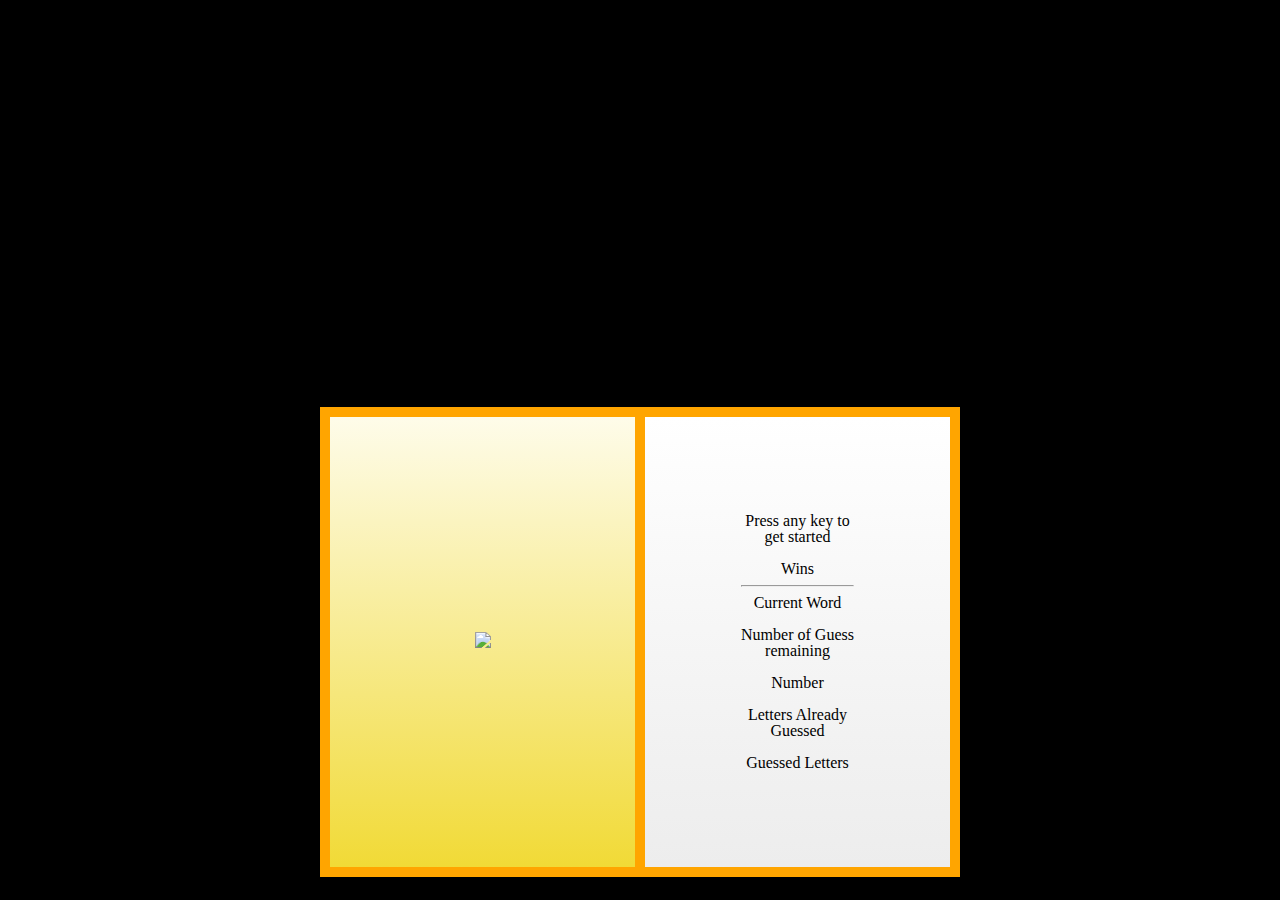
==== index.html @ 28a42831 "Initial Commit" ====
<!DOCTYPE html>
<html>
<head>
	<meta charset="utf-8" lang="en-US">
	<link rel="stylesheet" type="text/css" href="assets/css/reset.css">
	<link rel="stylesheet" type="text/css" href="assets/css/style.css">
	<script type="text/javascript" src="assets/javascript/game.js"></script>

	<title>New Wave Hangman</title>
</head>

<body>
	<header>
		<div>
  			<h1>New Wave Hangman</h1>
  			<br>
  			<h2>80's Style</h2>
		</div>
	</header>

	<section class="container">
  <div class="left-half">
    <article>
      <img src="assets/images/hangman_game.jpg" class="popupimages">
    </article>
  </div>
  <div class="right-half">
    <article>
      	<p>Press any key to get started</p>
  		<br>
      	<p>Wins</p>
      	<hr>
      	<p id="placeholders">Current Word</p>
      	<br>
      	<p></p>
      	<p>Number of Guess<br>remaining</p>
      	<br>
      	<p>Number</p>
      	<br>
      	<p>Letters Already<br>Guessed</p>
		<br>
		<p>Guessed Letters</p>
    </article>
  </div>
</section>

				





</body>
</html>
---- assets/css/style.css ----
@import url("http://fonts.googleapis.com/css?family=Fjalla+One");

body {
  background: black;
  text-align: center;
  padding-top: 5em;
 
  }

h1 {
  font: normal 6em/1.1 'Fjalla One', Arial, sans-serif;
  color: #7a2020;
  text-transform: uppercase;
  border: .125em solid #7a2020;
  display: inline-block;
  border-radius: .2em;
  padding: .15em .15em 0.075em;

  -webkit-mask-image: url(http://f.cl.ly/items/131E0X1b1i0X1s263R00/a.png);
  -webkit-transform: rotate(-5deg);

  -moz-mask-image: url(http://f.cl.ly/items/131E0X1b1i0X1s263R00/a.png);
  -moz-transform: rotate(-5deg);

  -o-mask-image: url(http://f.cl.ly/items/131E0X1b1i0X1s263R00/a.png);
  -o-transform: rotate(-5deg);

  mask-image: url(http://f.cl.ly/items/131E0X1b1i0X1s263R00/a.png);
  transform: rotate(-5deg);
}

h1:before, h1:after { content: "×"; margin: 0 .125em; }

h2 {
  font: normal 4em/1.1 'Fjalla One', Arial, sans-serif;
  color: #bc3798;
  text-transform: lowercase;
  border: .125em solid #bc3798;
  display: inline-block;
  border-radius: .2em;
  padding: .15em .15em 0.075em;

  -webkit-mask-image: url(http://f.cl.ly/items/131E0X1b1i0X1s263R00/a.png);
  -webkit-transform: rotate(10deg);

  -moz-mask-image: url(http://f.cl.ly/items/131E0X1b1i0X1s263R00/a.png);
  -moz-transform: rotate(10deg);

  -o-mask-image: url(http://f.cl.ly/items/131E0X1b1i0X1s263R00/a.png);
  -o-transform: rotate(10deg);

  mask-image: url(http://f.cl.ly/items/131E0X1b1i0X1s263R00/a.png);
  transform: rotate(10deg);
}

h2:before, h2:after { content: "!"; margin: 0 .125em; }


/* Pen-specific styles */

.container  html, body, section {
  height: 100%;
}

.container body {
  color: #fff;
  font-family: sans-serif;
  font-size: 1.25rem;
  line-height: 150%;
  text-align: center;
  text-shadow: 0 2px 2px #b6701e;
  
  }

.container div {
  display: flex;
  flex-direction: column;
  justify-content: center;
}

.container h1 {
  font-size: 1.75rem;
  margin: 0 0 0.75rem 0;
}

/* Pattern styles */
.container {
  display: flex;
  padding-top: 75px;
  width:50%;
  margin: 0 auto;


}

.left-half {
  /* Permalink - use to edit and share this gradient: http://colorzilla.com/gradient-editor/#fefcea+0,f1da36+100;Gold+3D */
  background: #fefcea; /* Old browsers */
  background: -moz-linear-gradient(top,  #fefcea 0%, #f1da36 100%); /* FF3.6-15 */
  background: -webkit-linear-gradient(top,  #fefcea 0%,#f1da36 100%); /* Chrome10-25,Safari5.1-6 */
  background: linear-gradient(to bottom,  #fefcea 0%,#f1da36 100%); /* W3C, IE10+, FF16+, Chrome26+, Opera12+, Safari7+ */
  filter: progid:DXImageTransform.Microsoft.gradient( startColorstr='#fefcea', endColorstr='#f1da36',GradientType=0 ); /* IE6-9 */
  color: black;
  flex: 1;
  padding: 6rem;
  border-style: solid;
  border-width: 10px 5px 10px 10px;
  border-color: orange;
}

.right-half {
  /* Permalink - use to edit and share this gradient: http://colorzilla.com/gradient-editor/#ffffff+0,f6f6f6+47,ededed+100;White+3D+%231 */
  background: #ffffff; /* Old browsers */
  background: -moz-linear-gradient(top,  #ffffff 0%, #f6f6f6 47%, #ededed 100%); /* FF3.6-15 */
  background: -webkit-linear-gradient(top,  #ffffff 0%,#f6f6f6 47%,#ededed 100%); /* Chrome10-25,Safari5.1-6 */
  background: linear-gradient(to bottom,  #ffffff 0%,#f6f6f6 47%,#ededed 100%); /* W3C, IE10+, FF16+, Chrome26+, Opera12+, Safari7+ */
  filter: progid:DXImageTransform.Microsoft.gradient( startColorstr='#ffffff', endColorstr='#ededed',GradientType=0 ); /* IE6-9 */
  color:black;
  flex: 1;
  padding: 6rem;
  border-style: solid;
  border-width: 10px 10px 10px 5px;
  border-color: orange;
}


.popupimages {

  width:100%;
}
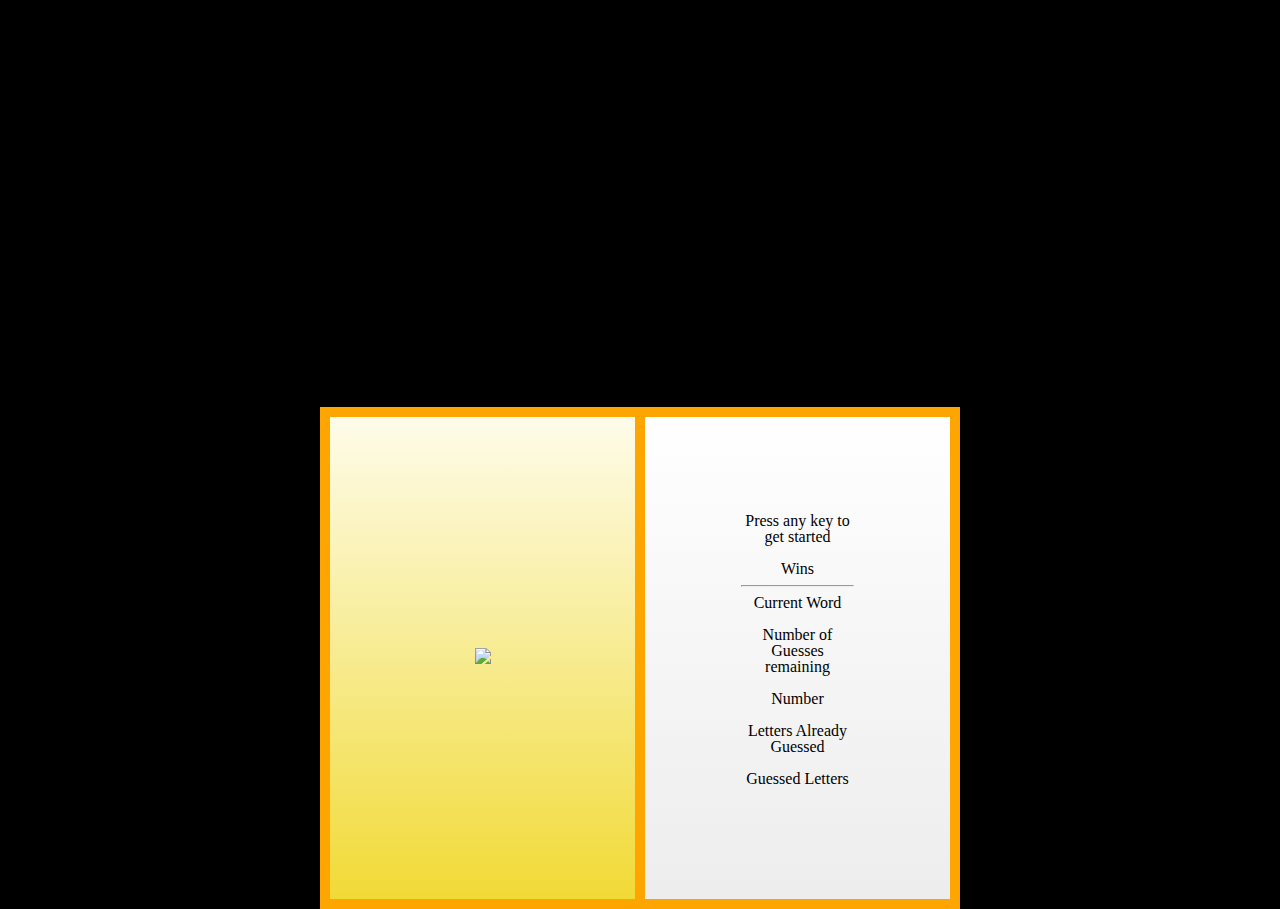
==== commit d4e0c833: "Second commit" ====
--- a/index.html
+++ b/index.html
@@ -4,7 +4,7 @@
 	<meta charset="utf-8" lang="en-US">
 	<link rel="stylesheet" type="text/css" href="assets/css/reset.css">
 	<link rel="stylesheet" type="text/css" href="assets/css/style.css">
-	<script type="text/javascript" src="assets/javascript/game.js"></script>
+	
 
 	<title>New Wave Hangman</title>
 </head>
@@ -26,20 +26,23 @@
   </div>
   <div class="right-half">
     <article>
-      	<p>Press any key to get started</p>
+      	<h3>Press any key to get started</h3>
   		<br>
-      	<p>Wins</p>
+      	<h3>Wins</h3>
+        <p id="winNumber"></p>
       	<hr>
-      	<p id="placeholders">Current Word</p>
+      	<h3>Current Word</h3>
       	<br>
-      	<p></p>
-      	<p>Number of Guess<br>remaining</p>
+        <p id="placeholders"></p>
+      	<h3>Number of Guesses<br>remaining</h3>
       	<br>
-      	<p>Number</p>
+      	<p id="guessNumber">Number</p>
       	<br>
-      	<p>Letters Already<br>Guessed</p>
+      	<h3>Letters Already<br>Guessed</h3>
 		<br>
-		<p>Guessed Letters</p>
+		<h3>Guessed Letters</h3>
+    <br>
+    <p id="guessedLetters"></p>
     </article>
   </div>
 </section>
@@ -49,6 +52,6 @@
 
 
 
-
+<script type="text/javascript" src="assets/javascript/game.js"></script>
 </body>
 </html>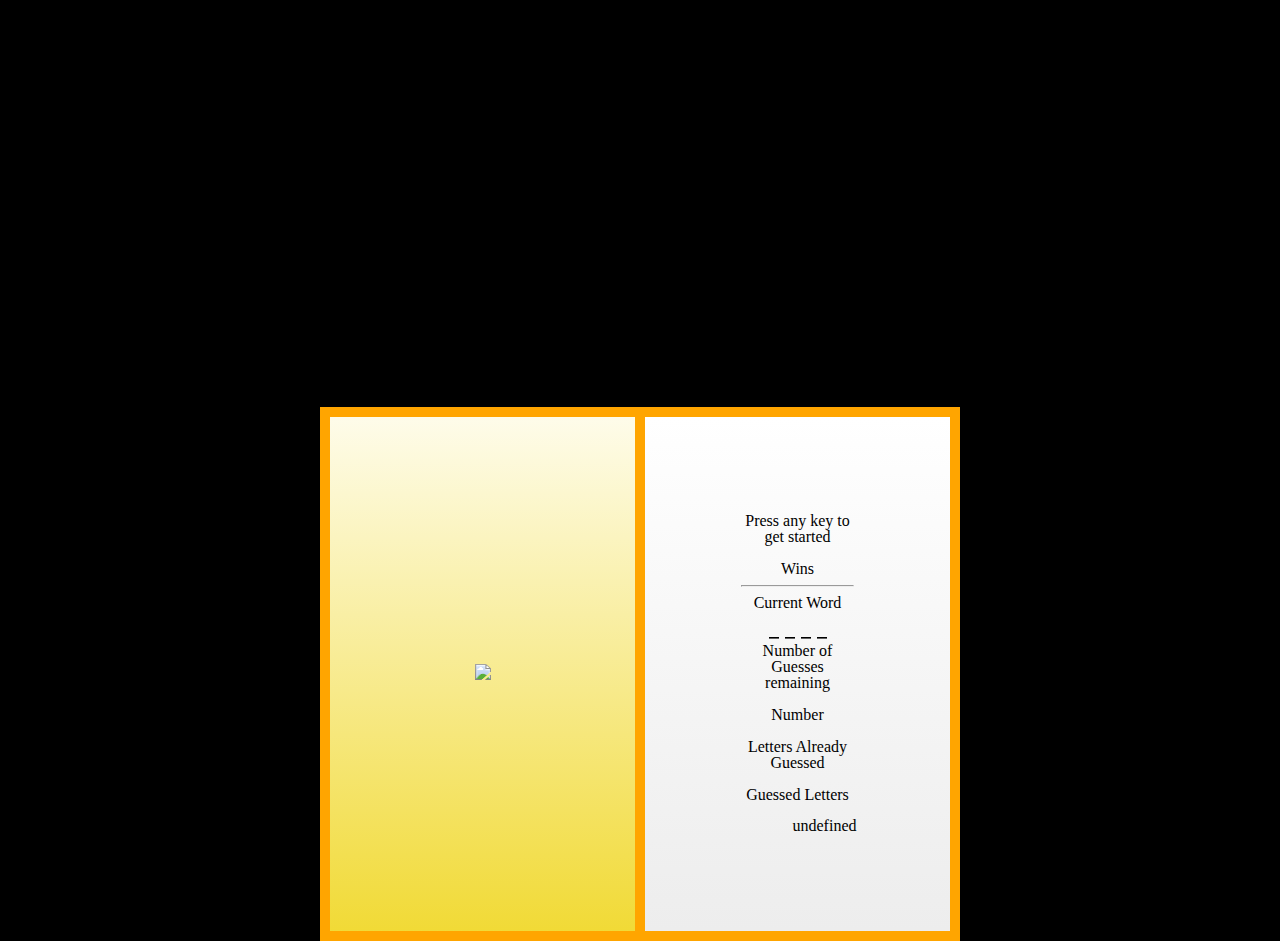
==== commit def2bbbf: "HW turn in push" ====
--- a/index.html
+++ b/index.html
@@ -33,7 +33,7 @@
       	<hr>
       	<h3>Current Word</h3>
       	<br>
-        <p id="placeholders"></p>
+        <div id="placeholders"></div>
       	<h3>Number of Guesses<br>remaining</h3>
       	<br>
       	<p id="guessNumber">Number</p>
@@ -42,7 +42,7 @@
 		<br>
 		<h3>Guessed Letters</h3>
     <br>
-    <p id="guessedLetters"></p>
+    <div id="guessedLetters"></div>
     </article>
   </div>
 </section>
@@ -51,7 +51,7 @@
 
 
 
-
+<script src="https://ajax.googleapis.com/ajax/libs/jquery/2.1.3/jquery.min.js"></script>
 <script type="text/javascript" src="assets/javascript/game.js"></script>
 </body>
 </html>--- a/assets/css/style.css
+++ b/assets/css/style.css
@@ -127,4 +127,40 @@
 .popupimages {
 
   width:100%;
+}
+
+#placeholders {
+display: inline-block;
+}
+
+#guessedLetters{
+display: inline-block;
+}
+
+.is-letter {
+    box-shadow: 0 0.1em 0 0 black;
+    border-bottom: 1px;
+    display: inline-block;
+}
+
+.character-block {
+    display: inline-block;
+    width: 10px;
+    height: 6px;
+    margin: 3px;
+    vertical-align: top;
+    text-align: center;
+    float: left;
+
+}
+
+.guessed-letter {
+    display: inline-block;
+    width: 10px;
+    height: 6px;
+    margin: 3spx;
+    vertical-align: top;
+    text-align: center;
+    float: left;
+    padding: 3px;
 }